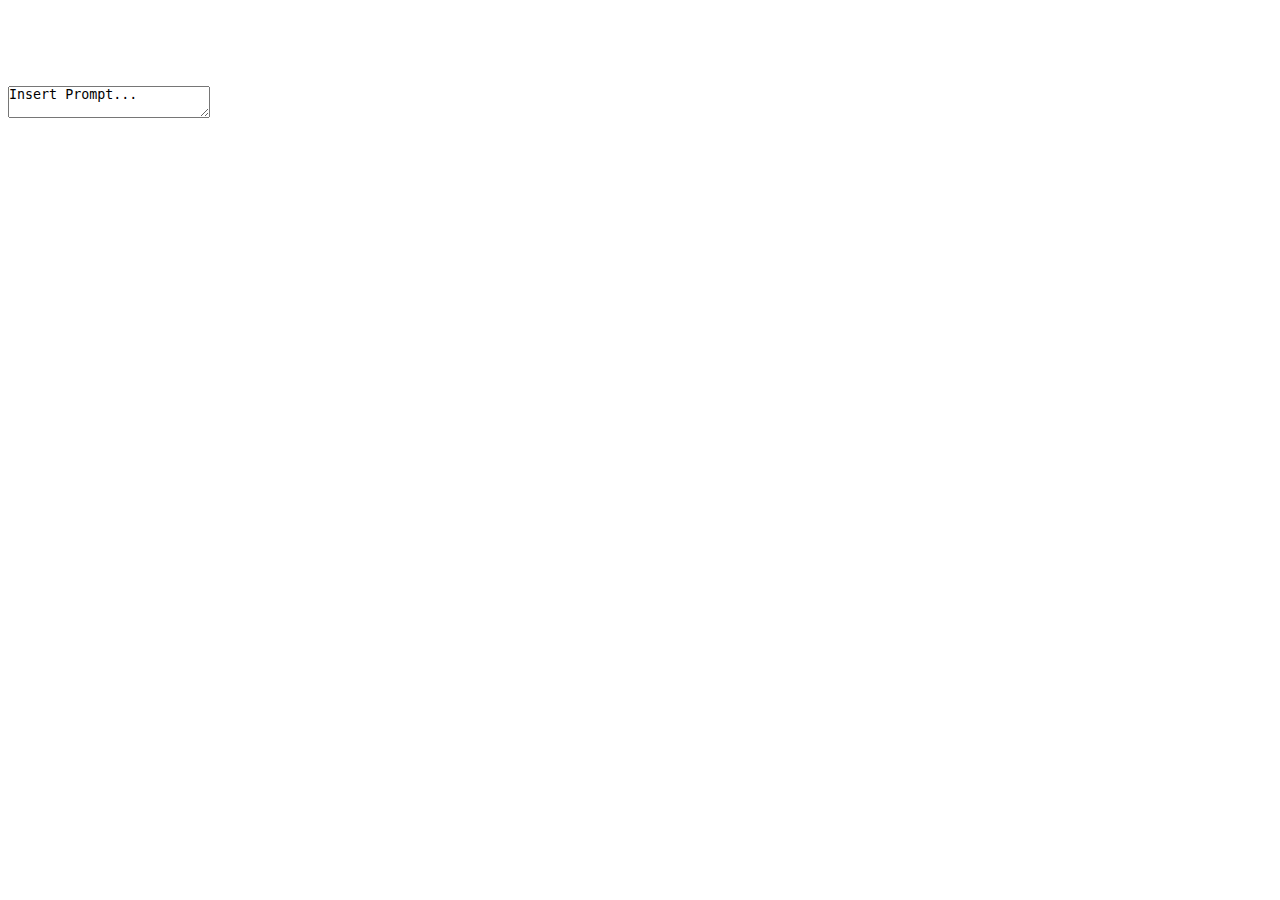
==== prompt.html @ 4262f19b "I broke it for sure" ====
<!DOCTYPE html>
<html>
	<head>
		<title>'Create A Prompt'</title>
	</head>
	<style>
		p.ex1{
			width: 300px;
			height: 10px;
			font-size:38px;
		}

		.spacing{
			position:relative;
		}


	</style>
	<body>
		<p class="ex1">
		</p>
		<form id='prompt'>
			<div>	
		<textarea autocorrect="off" autocapitalize="off" spellcheck="true" style="position: absolute; padding: 0px; width: 200px; heght: 1em; outline: none;resize: vertical;" tabindex="0">Insert Prompt...</textarea>
		<div class='spacing'></div>
		<div class='undertext'>
		<button type='button'>Test button</button>
		</div>
		</form>
		<p class="ex1">
		</p>
	</body>
</html>
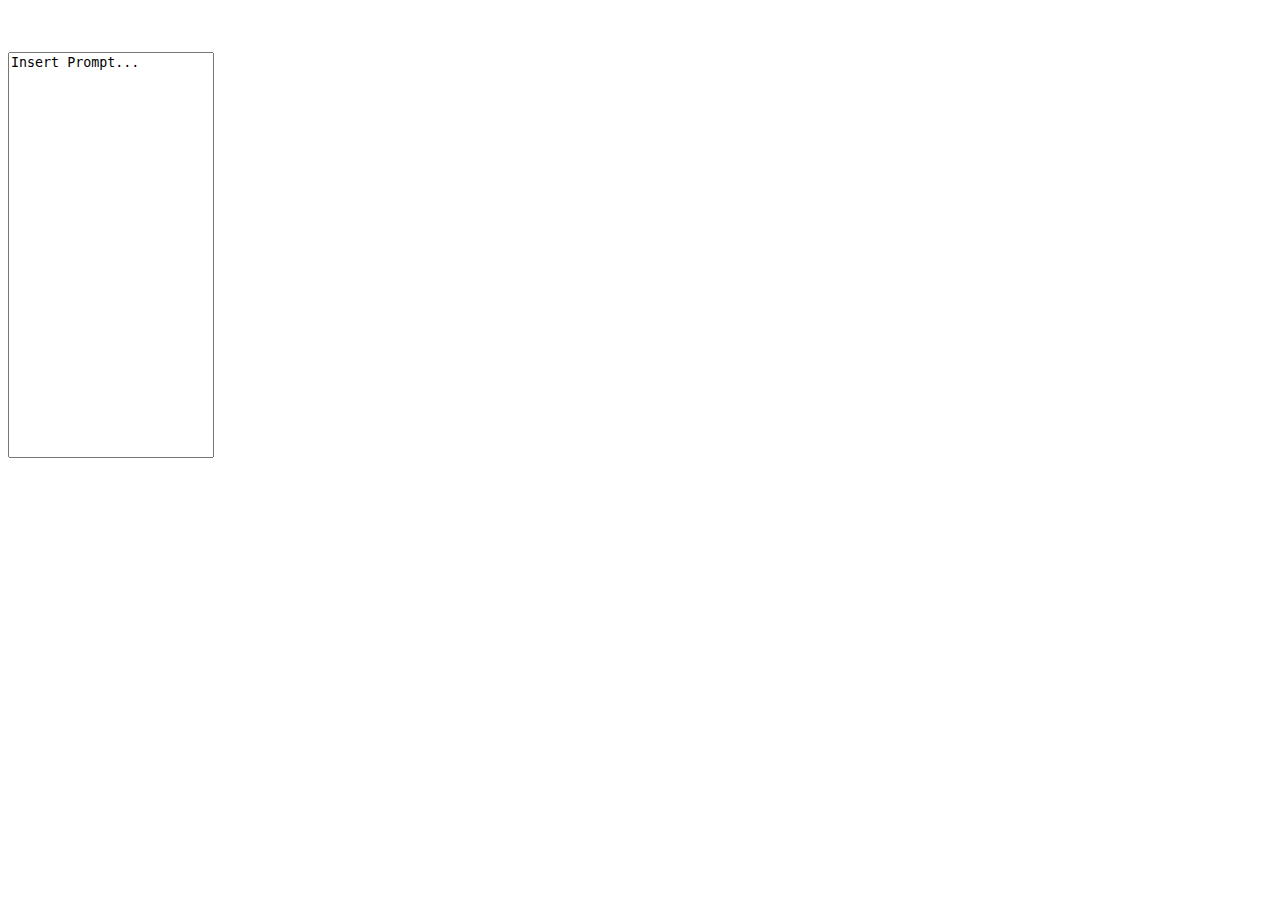
==== commit 51b4fabb: "some css changes" ====
--- a/prompt.html
+++ b/prompt.html
@@ -4,9 +4,10 @@
 		<title>'Create A Prompt'</title>
 	</head>
 	<style>
-		p.ex1{
+		p.head{height:20px;}
+		p.foot{
 			width: 300px;
-			height: 10px;
+			height: 500px;
 			font-size:38px;
 		}
 
@@ -17,17 +18,18 @@
 
 	</style>
 	<body>
-		<p class="ex1">
+		<p class="head">
 		</p>
 		<form id='prompt'>
 			<div>	
-		<textarea autocorrect="off" autocapitalize="off" spellcheck="true" style="position: absolute; padding: 0px; width: 200px; heght: 1em; outline: none;resize: vertical;" tabindex="0">Insert Prompt...</textarea>
+		<textarea autocorrect="off" autocapitalize="off" spellcheck="true" style="position: absolute; padding: 10px solid red; width: 200px; height: 400px; outline: none;resize: none; background-color: 10px solid blue;" tabindex="0">Insert Prompt...</textarea>
+		<br id = 'breakforbutton'></br>
 		<div class='spacing'></div>
 		<div class='undertext'>
 		<button type='button'>Test button</button>
 		</div>
 		</form>
-		<p class="ex1">
+		<p class="foot">
 		</p>
 	</body>
 </html>
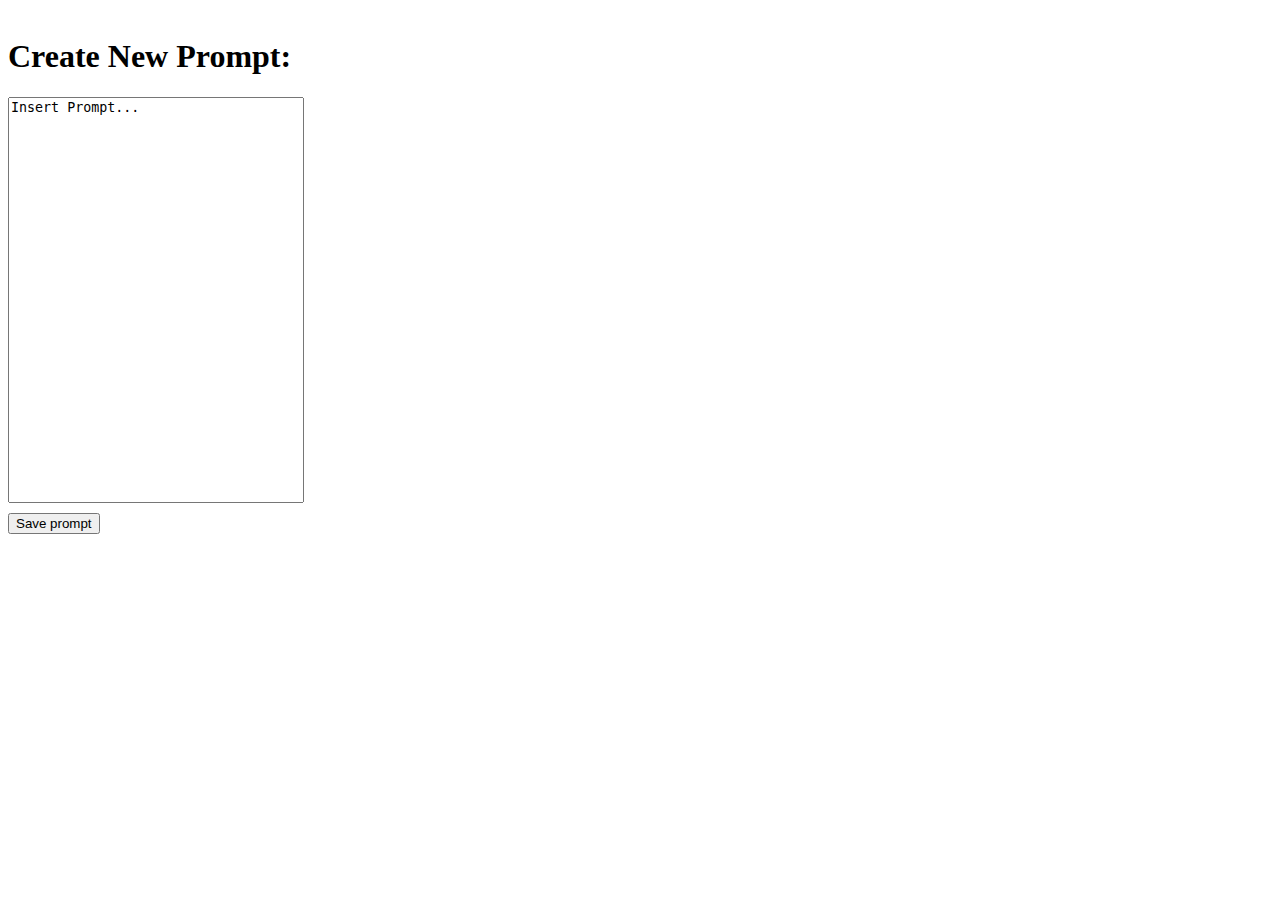
==== commit c5b9f817: "memory testing" ====
--- a/prompt.html
+++ b/prompt.html
@@ -4,15 +4,16 @@
 		<title>'Create A Prompt'</title>
 	</head>
 	<style>
-		p.head{height:20px;}
+		p.head{height:1px;}
 		p.foot{
 			width: 300px;
-			height: 500px;
+			height: 10px;
 			font-size:38px;
 		}
 
 		.spacing{
 			position:relative;
+			height:380px;
 		}
 
 
@@ -20,16 +21,18 @@
 	<body>
 		<p class="head">
 		</p>
+		<h1>Create New Prompt: </h1>
 		<form id='prompt'>
 			<div>	
-		<textarea autocorrect="off" autocapitalize="off" spellcheck="true" style="position: absolute; padding: 10px solid red; width: 200px; height: 400px; outline: none;resize: none; background-color: 10px solid blue;" tabindex="0">Insert Prompt...</textarea>
+		<textarea autocorrect="off" autocapitalize="off" spellcheck="true" style="position: absolute; padding: 10px solid red; width: 290px; height: 400px; outline: none;resize: none; background-color: 10px solid blue;" tabindex="0">Insert Prompt...</textarea>
 		<br id = 'breakforbutton'></br>
 		<div class='spacing'></div>
 		<div class='undertext'>
-		<button type='button'>Test button</button>
+		<button type='button' id='save'>Save prompt</button>
 		</div>
 		</form>
 		<p class="foot">
 		</p>
+		<script src='prompt.js'></script>
 	</body>
 </html>
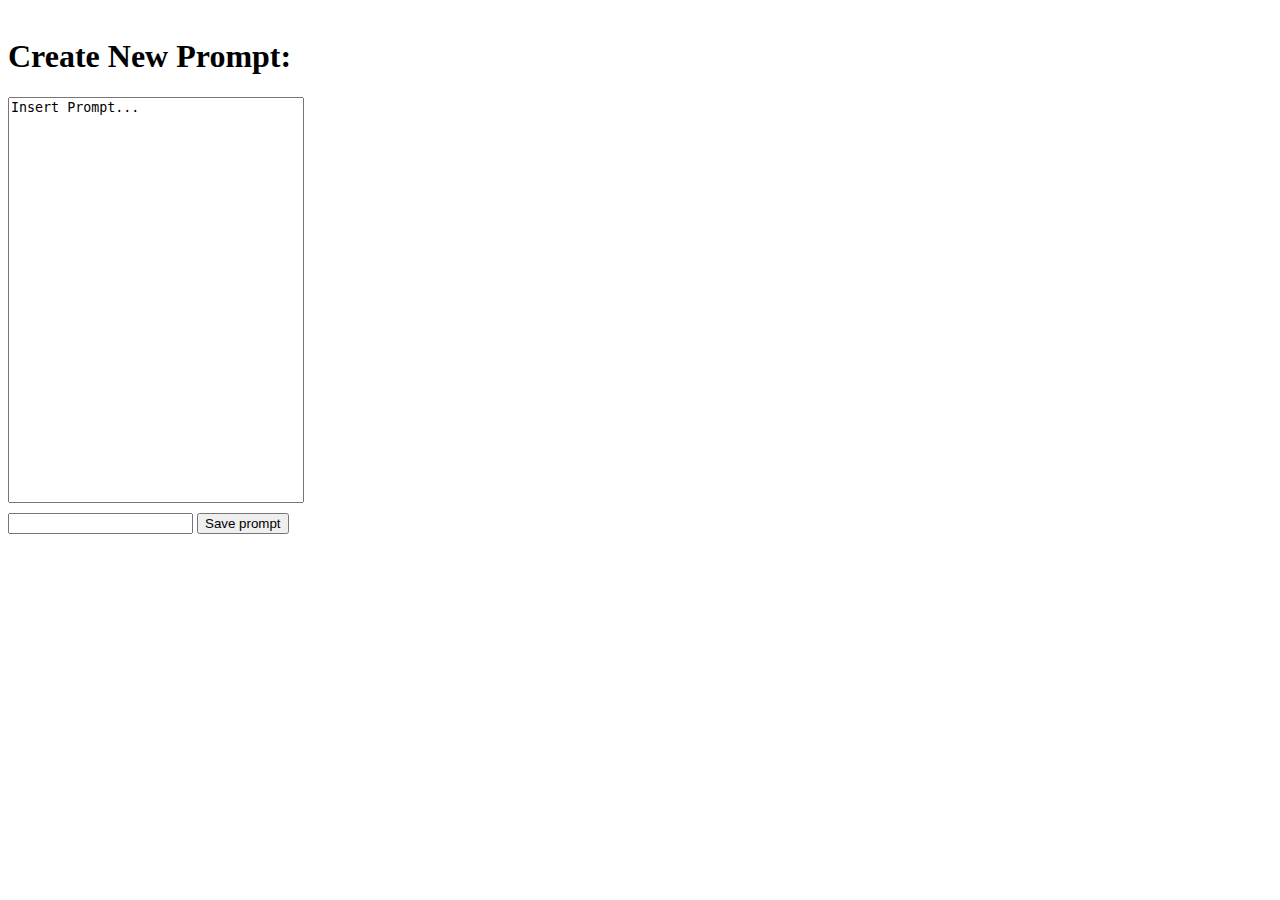
==== commit 5ebe0d09: "added saving multiple prompts" ====
--- a/prompt.html
+++ b/prompt.html
@@ -24,10 +24,11 @@
 		<h1>Create New Prompt: </h1>
 		<form id='prompt'>
 			<div>	
-		<textarea autocorrect="off" autocapitalize="off" spellcheck="true" style="position: absolute; padding: 10px solid red; width: 290px; height: 400px; outline: none;resize: none; background-color: 10px solid blue;" tabindex="0">Insert Prompt...</textarea>
+		<textarea id= 'textarea' autocorrect="off" autocapitalize="off" spellcheck="true" style="position: absolute; padding: 10px solid red; width: 290px; height: 400px; outline: none;resize: none; background-color: 10px solid blue;" tabindex="0">Insert Prompt...</textarea>
 		<br id = 'breakforbutton'></br>
 		<div class='spacing'></div>
 		<div class='undertext'>
+			<input type='text' id='pName'>
 		<button type='button' id='save'>Save prompt</button>
 		</div>
 		</form>
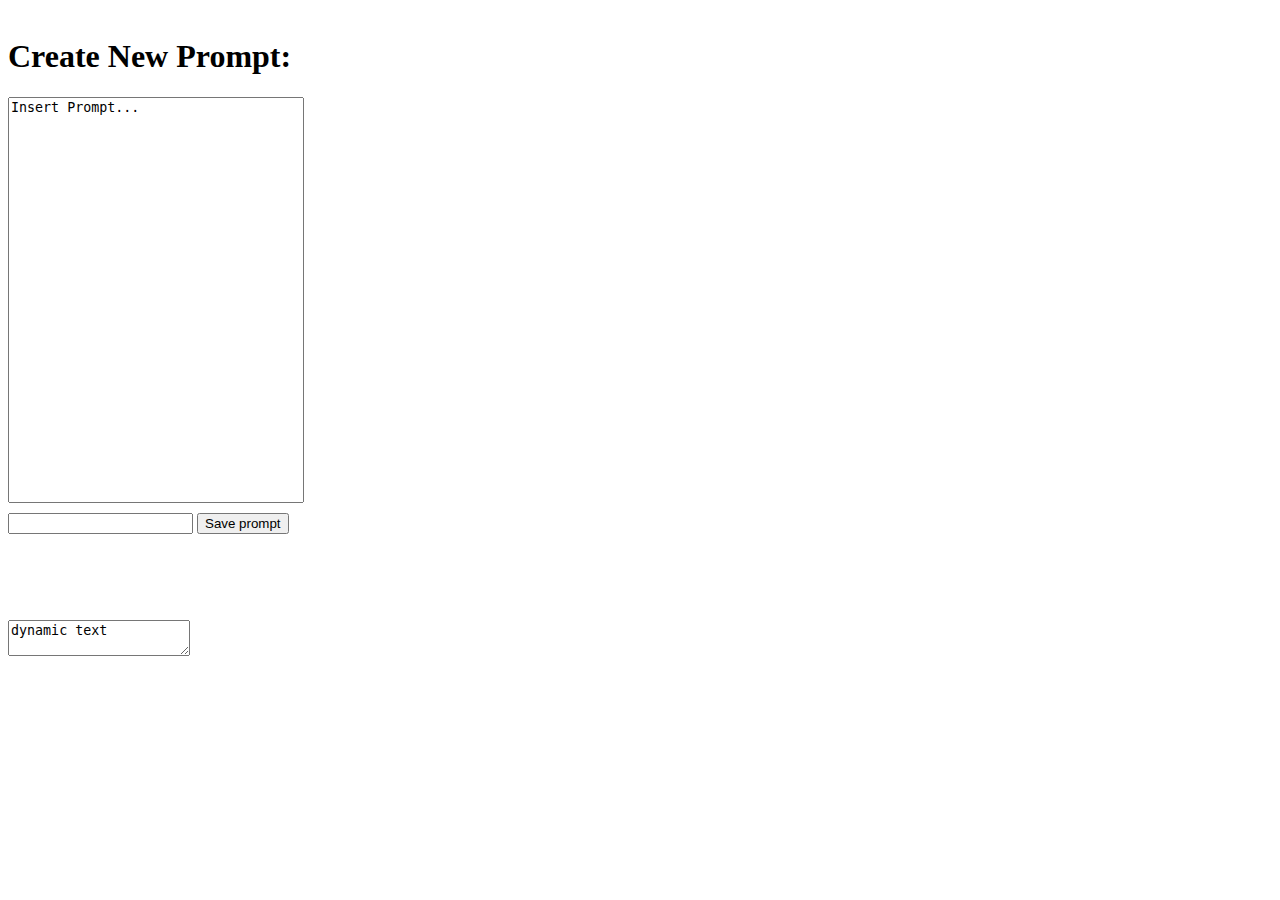
==== commit c789c085: "work to implement dynamic prompt" ====
--- a/prompt.html
+++ b/prompt.html
@@ -23,7 +23,7 @@
 		</p>
 		<h1>Create New Prompt: </h1>
 		<form id='prompt'>
-			<div>	
+			<div id='promptSection'>	
 		<textarea id= 'textarea' autocorrect="off" autocapitalize="off" spellcheck="true" style="position: absolute; padding: 10px solid red; width: 290px; height: 400px; outline: none;resize: none; background-color: 10px solid blue;" tabindex="0">Insert Prompt...</textarea>
 		<br id = 'breakforbutton'></br>
 		<div class='spacing'></div>
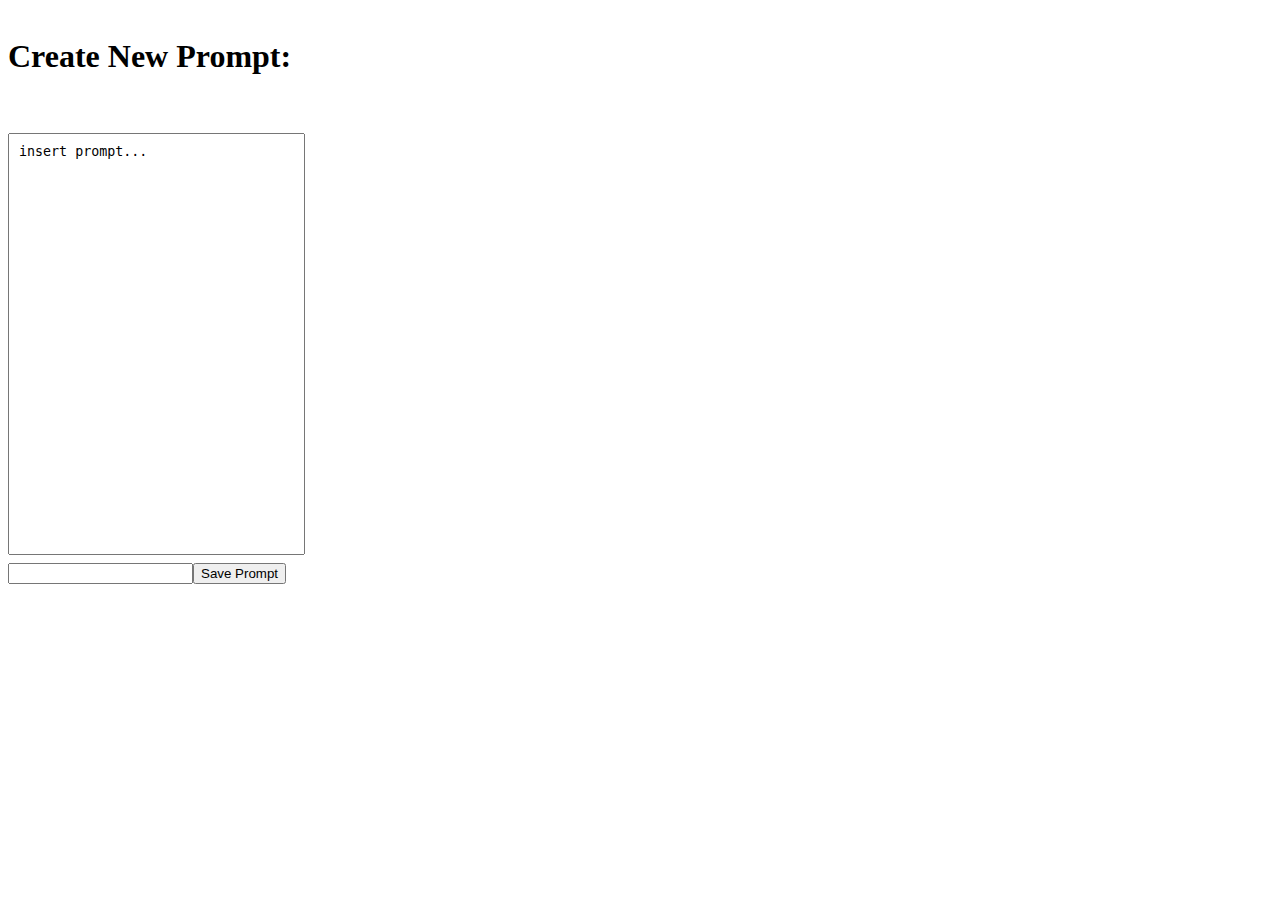
==== commit 9e2edd76: "replaced static html with dynamic box but not getting element properly" ====
--- a/prompt.html
+++ b/prompt.html
@@ -13,7 +13,9 @@
 
 		.spacing{
 			position:relative;
-			height:380px;
+			/*height:380px;*/
+			height:430px;
+		
 		}
 
 
@@ -24,12 +26,7 @@
 		<h1>Create New Prompt: </h1>
 		<form id='prompt'>
 			<div id='promptSection'>	
-		<textarea id= 'textarea' autocorrect="off" autocapitalize="off" spellcheck="true" style="position: absolute; padding: 10px solid red; width: 290px; height: 400px; outline: none;resize: none; background-color: 10px solid blue;" tabindex="0">Insert Prompt...</textarea>
 		<br id = 'breakforbutton'></br>
-		<div class='spacing'></div>
-		<div class='undertext'>
-			<input type='text' id='pName'>
-		<button type='button' id='save'>Save prompt</button>
 		</div>
 		</form>
 		<p class="foot">
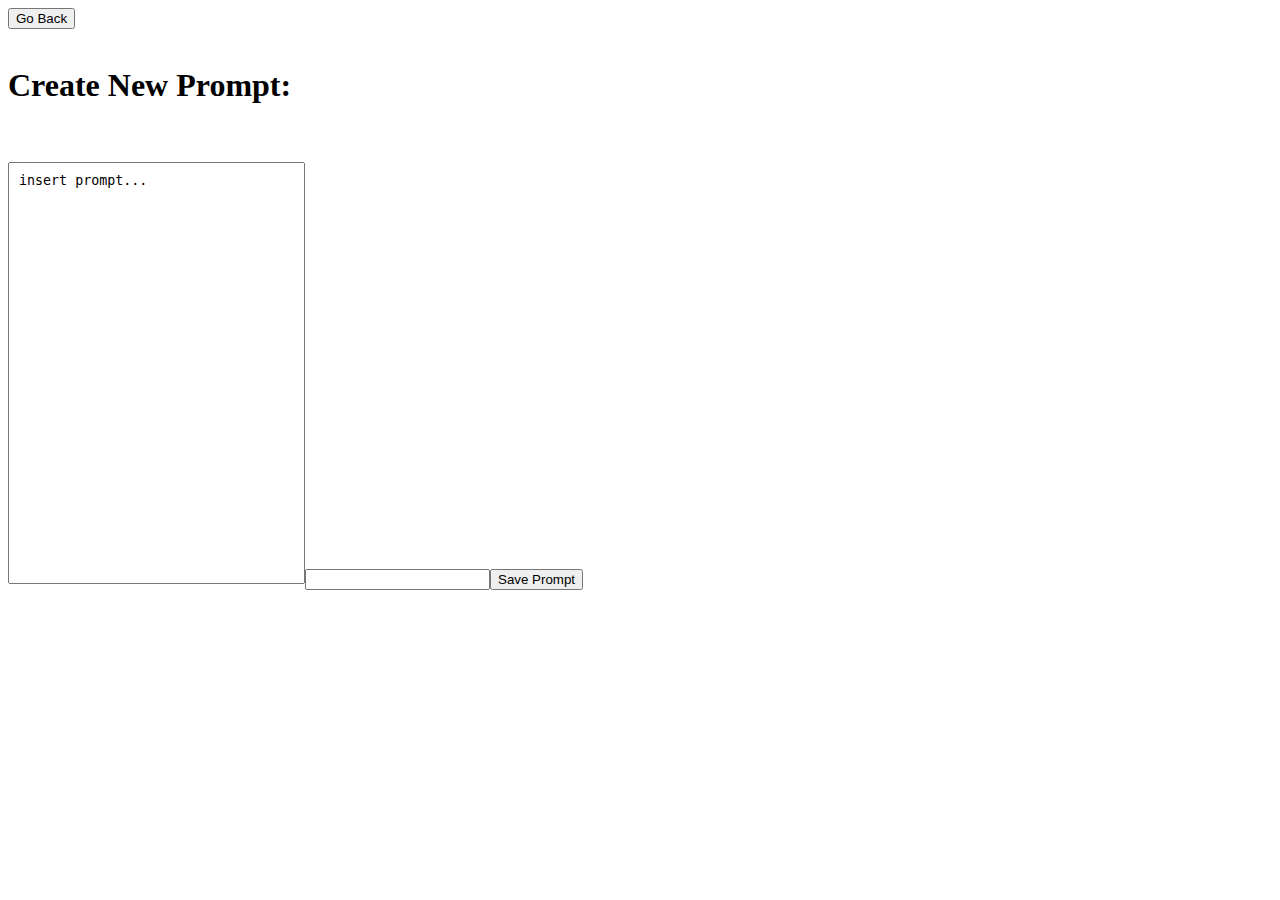
==== commit 9680d3d3: "made debuging/navigation easier by adding back button" ====
--- a/prompt.html
+++ b/prompt.html
@@ -21,6 +21,7 @@
 
 	</style>
 	<body>
+		<button type='button' id='backB'>Go Back</button>
 		<p class="head">
 		</p>
 		<h1>Create New Prompt: </h1>
